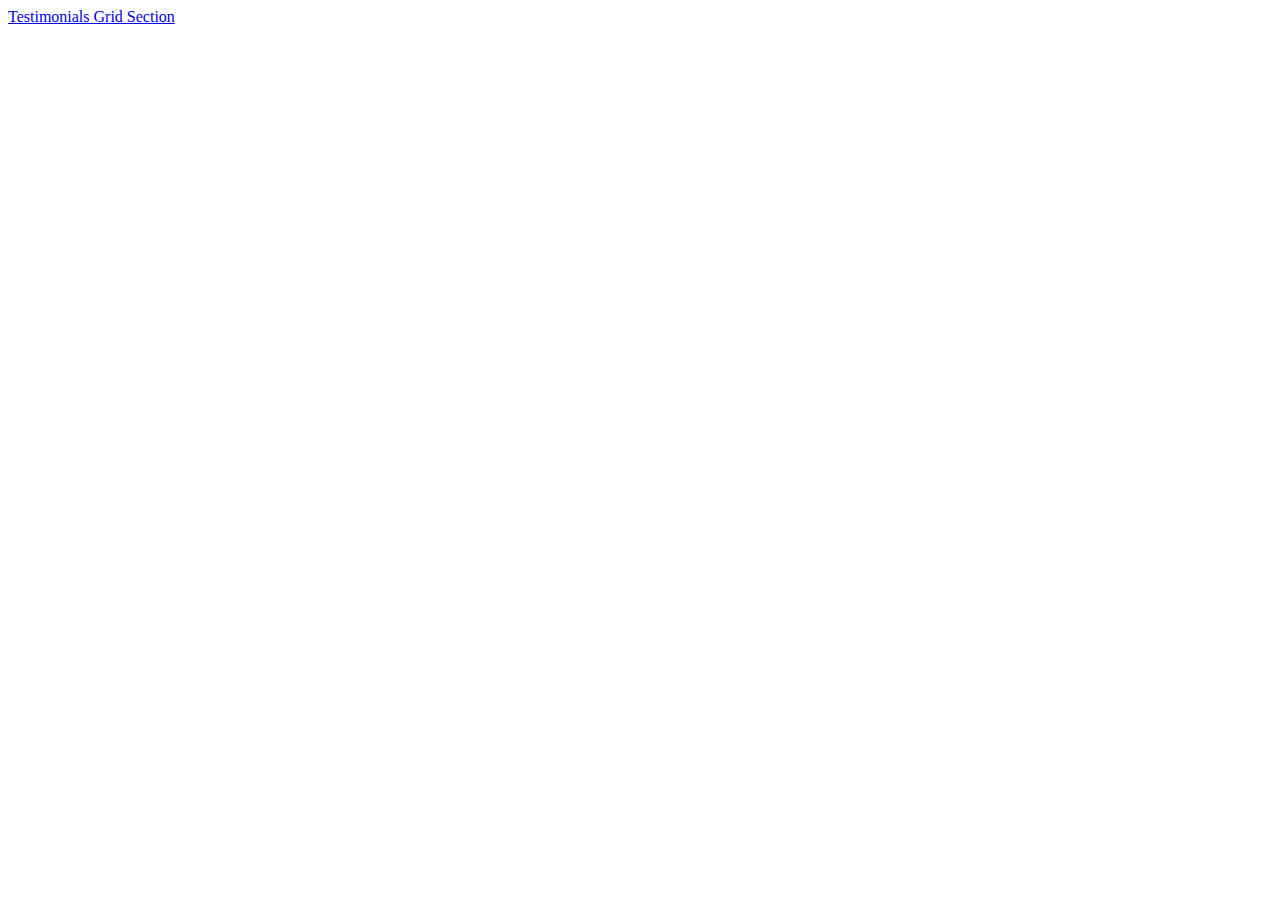
==== src/index.html @ cb309f94 "first" ====
<!DOCTYPE html>
<html lang="en">

<head>
    <meta charset="UTF-8">
    <meta http-equiv="X-UA-Compatible" content="IE=edge">
    <meta name="viewport" content="width=device-width, initial-scale=1.0">
    <title>Frontend Mentor Challenge By Fandi Ilham</title>
</head>

<body>
    <a href="./testimonials-grid-section/index.html">Testimonials Grid Section</a>
</body>

</html>
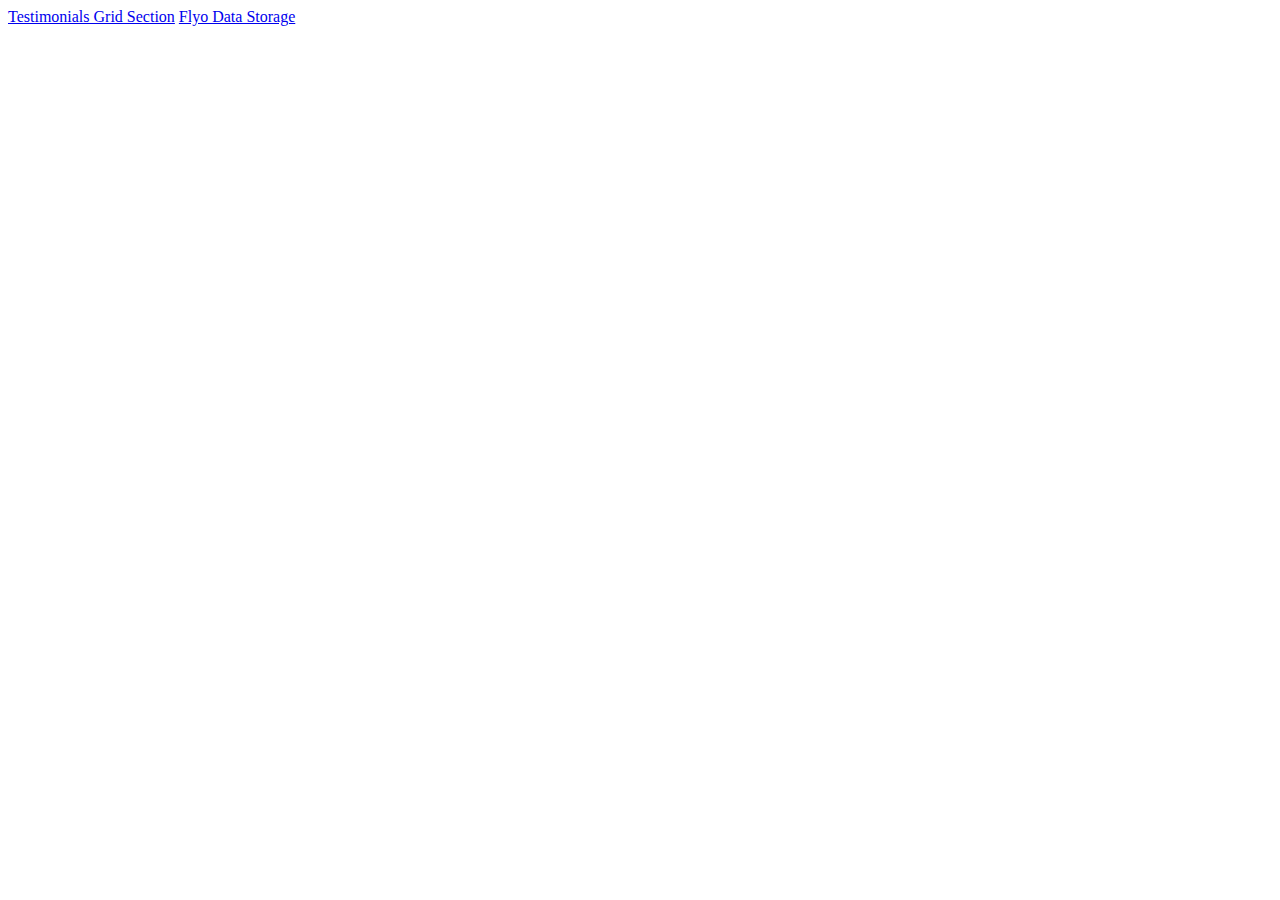
==== commit a07087c5: "feat: add flyo data storage challenge" ====
--- a/src/index.html
+++ b/src/index.html
@@ -10,6 +10,7 @@
 
 <body>
     <a href="./testimonials-grid-section/index.html">Testimonials Grid Section</a>
+    <a href="./flyo-data-storage/index.html">Flyo Data Storage</a>
 </body>
 
 </html>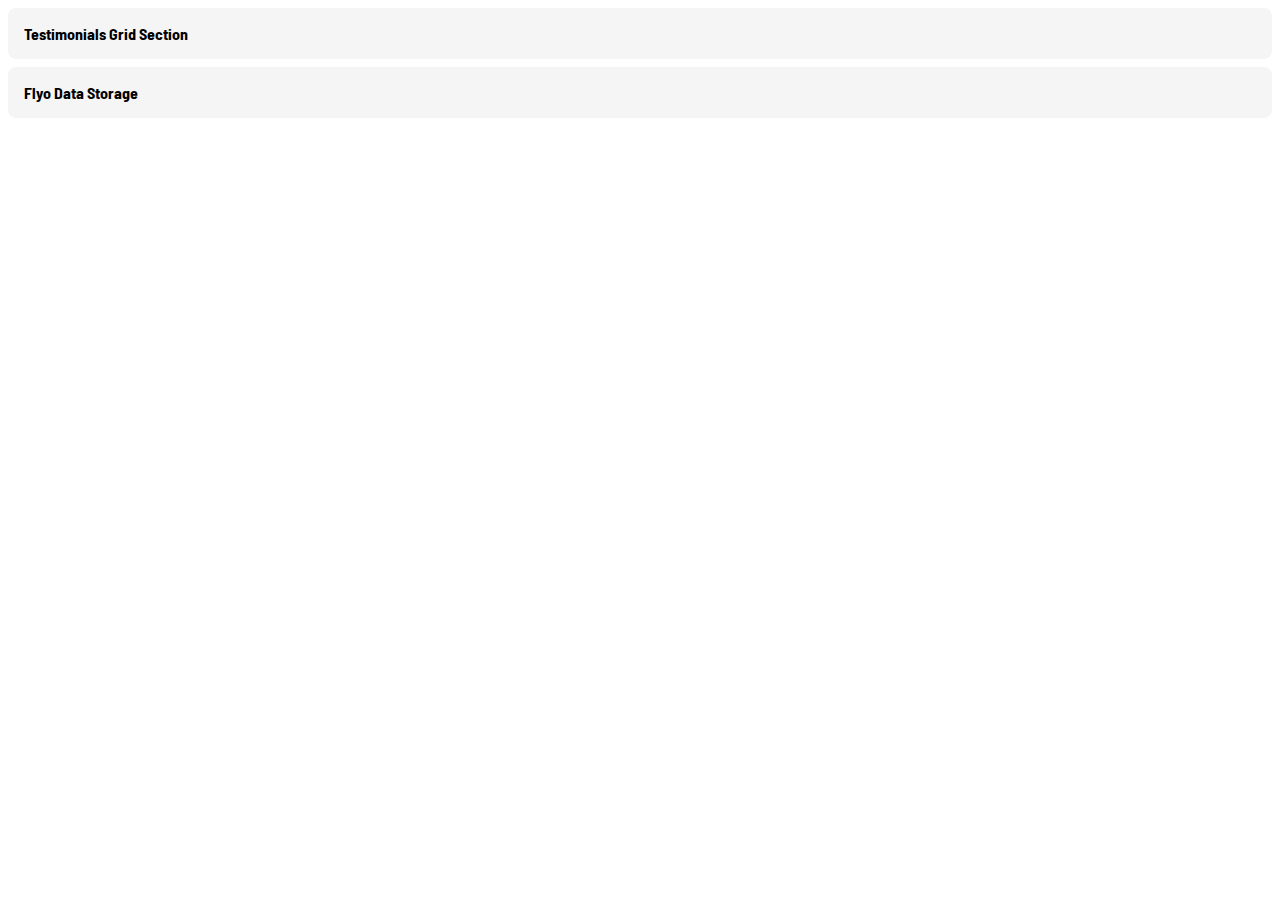
==== commit b074723e: "feat: styling base index html" ====
--- a/src/index.html
+++ b/src/index.html
@@ -6,11 +6,40 @@
     <meta http-equiv="X-UA-Compatible" content="IE=edge">
     <meta name="viewport" content="width=device-width, initial-scale=1.0">
     <title>Frontend Mentor Challenge By Fandi Ilham</title>
+
+    <link rel="stylesheet" href="./css/main.css">
+    <link rel="preconnect" href="https://fonts.googleapis.com">
+    <link rel="preconnect" href="https://fonts.gstatic.com" crossorigin>
+    <link href="https://fonts.googleapis.com/css2?family=Barlow+Semi+Condensed:wght@500;600&display=swap"
+        rel="stylesheet">
+    <style>
+        html {
+            font-family: 'Barlow Semi Condensed', sans-serif;
+        }
+
+        div {
+            display: flex;
+            flex-direction: column;
+            row-gap: .5rem;
+        }
+
+        a {
+            padding: 1rem;
+            font-weight: 700;
+            text-decoration: none;
+            font-size: 1rem;
+            border-radius: .5rem;
+            background-color: whitesmoke;
+            color: black;
+        }
+    </style>
 </head>
 
 <body>
-    <a href="./testimonials-grid-section/index.html">Testimonials Grid Section</a>
-    <a href="./flyo-data-storage/index.html">Flyo Data Storage</a>
+    <div>
+        <a href="./testimonials-grid-section/index.html">Testimonials Grid Section</a>
+        <a href="./flyo-data-storage/index.html">Flyo Data Storage</a>
+    </div>
 </body>
 
 </html>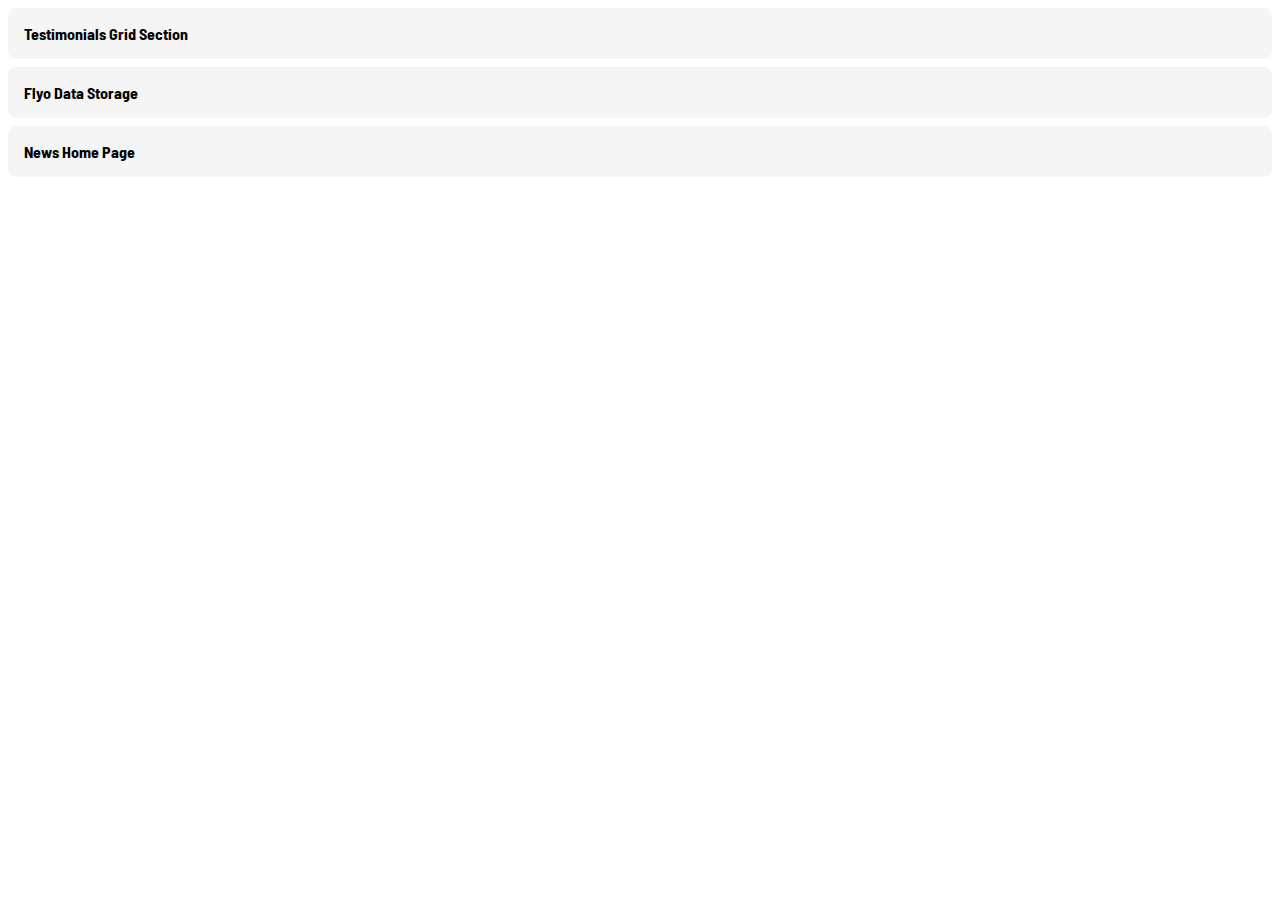
==== commit 7c5f5767: "feat: link news homepage to index" ====
--- a/src/index.html
+++ b/src/index.html
@@ -39,6 +39,7 @@
     <div>
         <a href="./testimonials-grid-section/index.html">Testimonials Grid Section</a>
         <a href="./flyo-data-storage/index.html">Flyo Data Storage</a>
+        <a href="./news-homepage-main/index.html">News Home Page</a>
     </div>
 </body>
 
